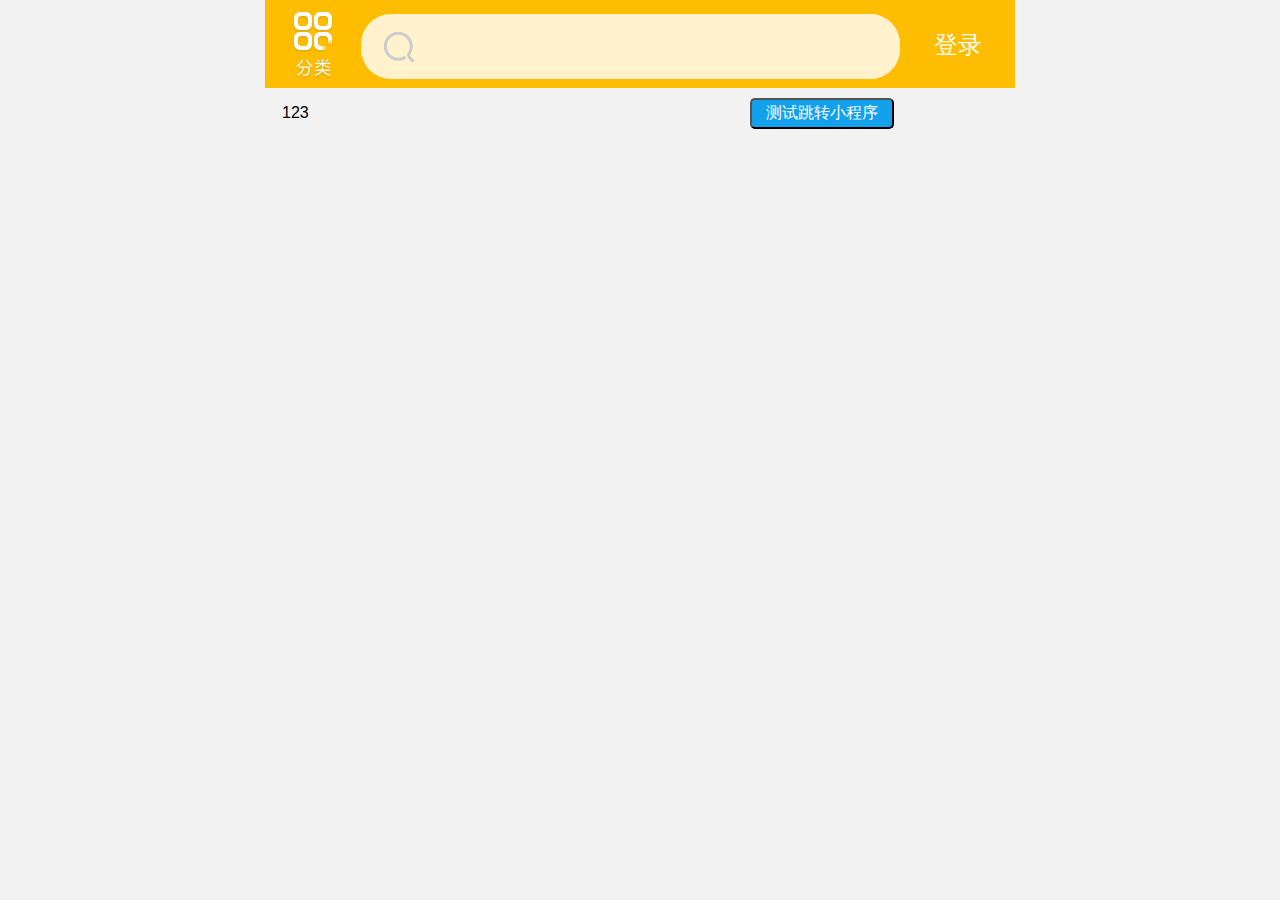
==== index.html @ 59f65b9d "提交信息" ====
<!DOCTYPE html>
<html lang="en">

<head>
    <meta charset="UTF-8">
    <meta name="viewport" content="width=device-width, initial-scale=1.0,
    maximum-scale=1.0 minimum-scale=1.0 ,user-scalable=no">
    <meta http-equiv="X-UA-Compatible" content="ie=edge">
    <link rel="stylesheet" href="css/normalize.css" type="text/css" />
    <link rel="stylesheet" href="css/index.css" type="text/css" />
    <script src="js/jquery-2.1.4.js"></script>
    <script type="text/javascript" src="https://res.wx.qq.com/open/js/jweixin-1.3.2.js"></script>
    <script src="js/index.js"></script>
    <title>小程序嵌套H5跳转并传参</title>
</head>

<body>
    <!-- 搜索栏start -->
    <div class="search-content">
        <a href="javascript:;" class="category"></a>
        <div class="search-box">
            <form action="" method="">
                <input type="search" name="" id="p-name" />
            </form>
        </div>
        <a href="javascript:;" class="login">登录</a>

    </div>
    <!-- 搜索栏end -->
	<section>
		<div class="con">
			<input type="text" id="testinput" placeholder="请输入号码" value="123" class="input"/>
	        <button type="button" id="testbtn" class="btn">测试跳转小程序</button>
		</div>
	</section>

    <script>
    	function GetQueryString(name) { //截取链接中的参数
		    var reg = new RegExp("(^|&)" + name + "=([^&]*)(&|$)");
		    var r = window.location.search.substr(1).match(reg);
		    if (r != null) return unescape(r[2]); return null;
		}
    	var testarg = GetQueryString("testarg");
    	var channel = GetQueryString("channel");
    	alert("小程序传递过来的参数testarg："+testarg+"channel："+channel);
		$(document).on('click', '#testbtn',function(){
			if (channel && channel == 'wechat'){
				var testnum = $("#testinput").val();
			    wx.miniProgram.navigateTo({
			        url: '/home/home?phone？testnum='+testnum,//此处的url是你小程序里面页面的路由
			    });
			} 
		});
    	
    </script>

</body>

</html>
---- css/index.css ----
body {
    min-width: 320px;
    max-width: 750px;
    width: 10rem;
    margin: 0 auto;
    line-height: 1.5;
    background-color: #f2f2f2;
    font-family: Arial, Helvetica, STHeiTi, sans-serif;
}

a {
    text-decoration: none;
}

input {
    outline: none;
    border: 0;
}

@media screen and (min-width:750px) {
    html {
        font-size: 75px!important;
    }
}

.search-content {
    height: 1.173333rem;
    width: 10rem;
    background-color: #FFBD00;
    position: fixed;
    left: 50%;
    transform: translateX(-50%);
    display: flex;
}

.search-content .category {
    width: .586667rem;
    height: .933333rem;
    margin: .133333rem .346667rem .08rem;
    background: url(../images/category.png) no-repeat;
    background-size: .586667rem .933333rem;
}

.search-box {
    flex: 1;
    height: .866667rem;
    background-color: #FFF2CC;
    border-radius: .4rem;
    margin-top: .186667rem;
    overflow: hidden;
}

.search-box::before {
    content: "";
    float: left;
    height: .48rem;
    width: .48rem;
    background: url(../images/search.png) no-repeat;
    background-size: .48rem .48rem;
    margin: .2rem .266667rem;
}

#p-name {
    height: .866667rem;
    width: 6.133333rem;
    float: right;
    background-color: #FFF2CC;
}

.search-content .login {
    line-height: .933333rem;
    width: 1rem;
    color: #fff;
    font-size: .32rem;
    text-align: center;
    margin: .133333rem .266667rem .08rem;
}

section{
	padding-top:1.173333rem;
	height: 5rem;
    width: 10rem;
}
.con{
	padding: 10px 15px;
    position: relative;
    display: -webkit-box;
    display: -webkit-flex;
    display: flex;
    -webkit-box-align: center;
    -webkit-align-items: center;
    align-items: center;
}
.input{
	width: 50%;
    border: 0;
    outline: 0;
    -webkit-appearance: none;
    background-color: transparent;
    font-size: inherit;
    color: inherit;
    height: 1.47058824em;
    font-size: 16px;
    line-height: 1.47058824;
}
.btn{
	position: relative;
    display: block;
    margin-left: auto;
    margin-right: auto;
    padding-left: 14px;
    padding-right: 14px;
    box-sizing: border-box;
    font-size: 16px;
    text-align: center;
    text-decoration: none;
    color: #fff;
    line-height: 1.55555556;
    border-radius: 5px;
    -webkit-tap-highlight-color: rgba(0,0,0,0);
    overflow: hidden;
    background-color: #13a1ed;
}
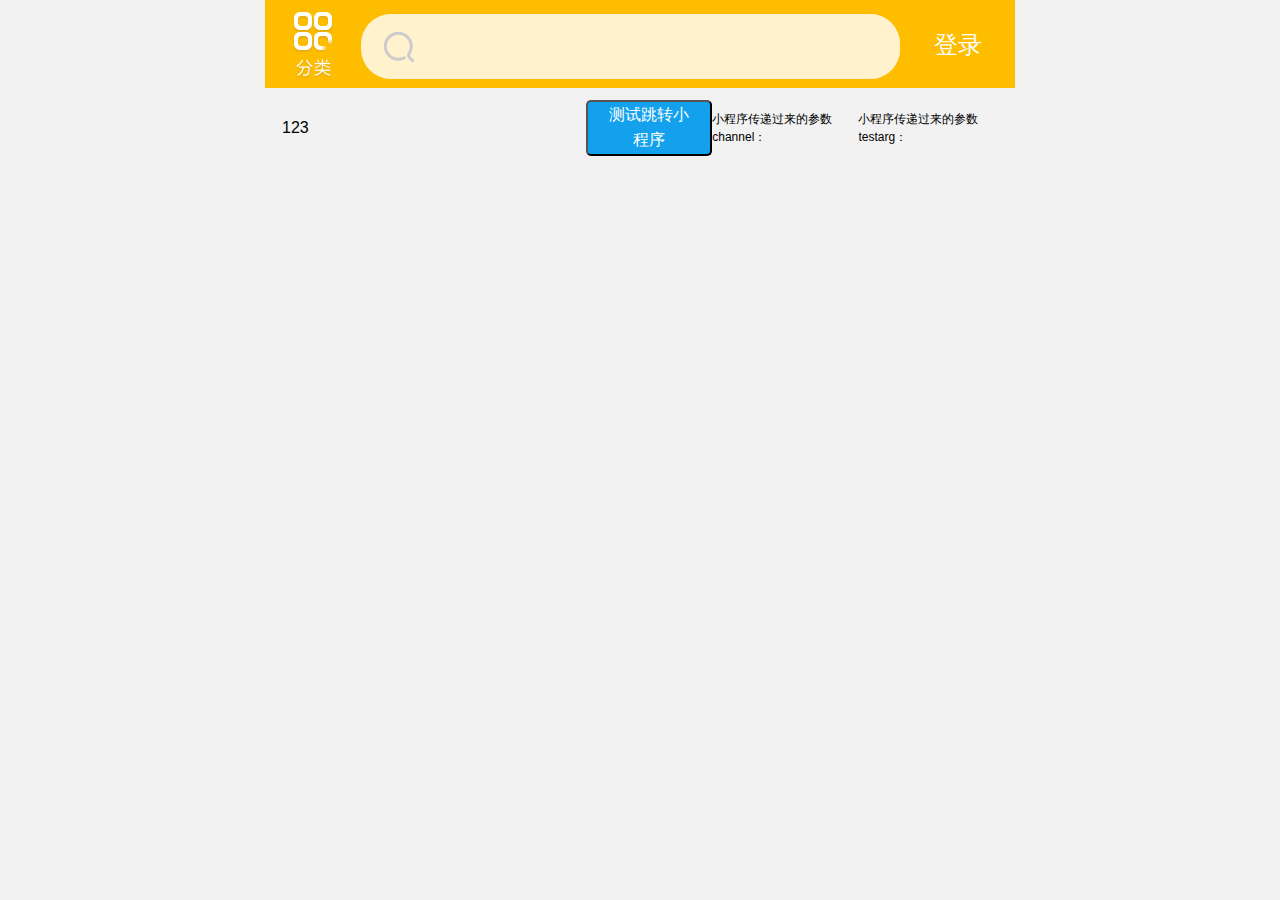
==== commit 2c094759: "122" ====
--- a/index.html
+++ b/index.html
@@ -31,6 +31,8 @@
 		<div class="con">
 			<input type="text" id="testinput" placeholder="请输入号码" value="123" class="input"/>
 	        <button type="button" id="testbtn" class="btn">测试跳转小程序</button>
+			<P>小程序传递过来的参数channel：<span id="channel"></span></p>
+			<P>小程序传递过来的参数testarg：<span id="testarg"></span></p>
 		</div>
 	</section>
 
@@ -42,12 +44,13 @@
 		}
     	var testarg = GetQueryString("testarg");
     	var channel = GetQueryString("channel");
-    	alert("小程序传递过来的参数testarg："+testarg+"channel："+channel);
+		$("#channel").html(channel);
+    	$("#testarg").html(testarg);
 		$(document).on('click', '#testbtn',function(){
 			if (channel && channel == 'wechat'){
 				var testnum = $("#testinput").val();
-			    wx.miniProgram.navigateTo({
-			        url: '/home/home?phone？testnum='+testnum,//此处的url是你小程序里面页面的路由
+			    wx.miniProgram.switchTab({
+			        url: '/pages/home/home'  //此处的url是你小程序里面页面的路由 tab页不可以传参
 			    });
 			} 
 		});
@@ -56,4 +59,4 @@
 
 </body>
 
-</html>+</html>
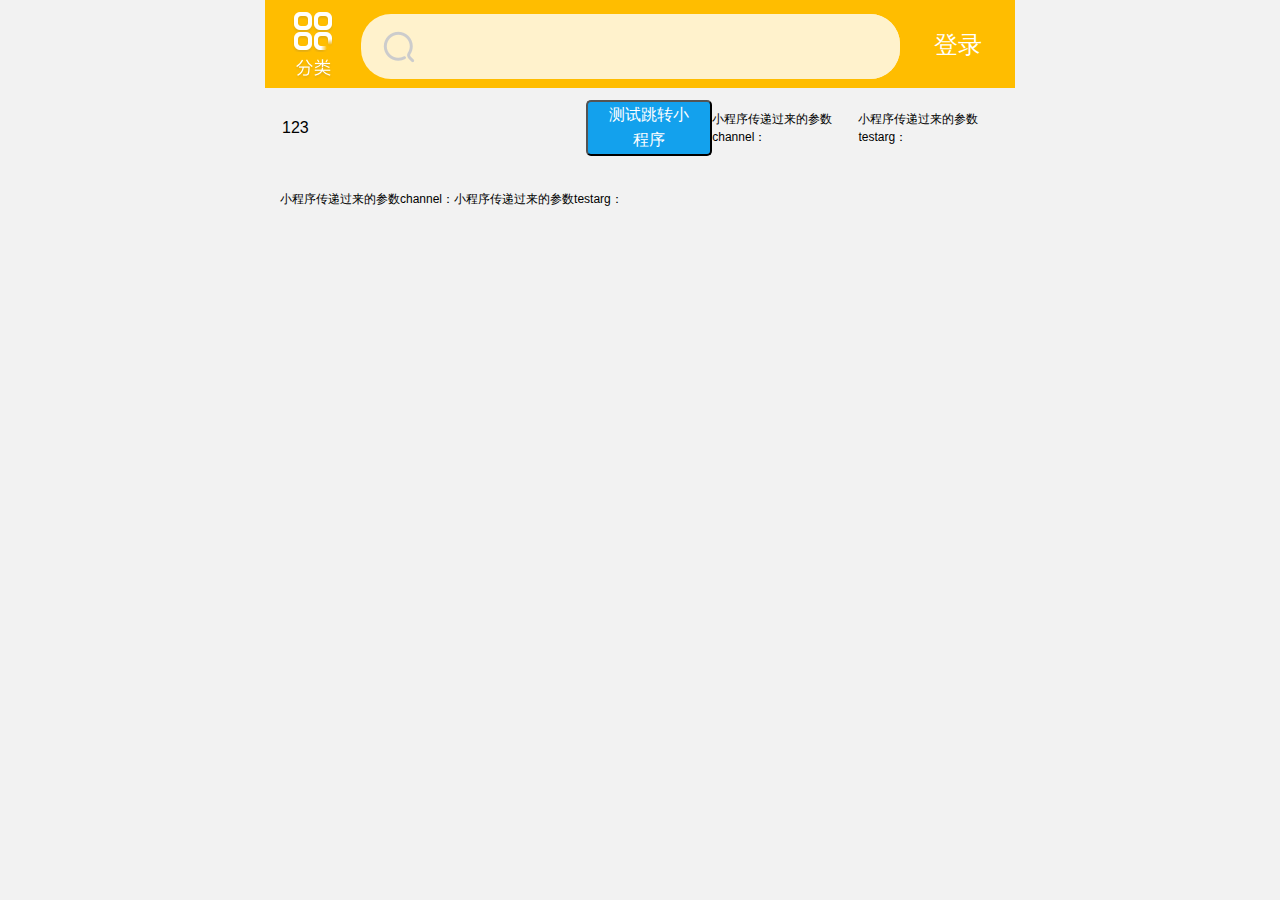
==== commit c2ea7e91: "12" ====
--- a/index.html
+++ b/index.html
@@ -30,7 +30,11 @@
 	<section>
 		<div class="con">
 			<input type="text" id="testinput" placeholder="请输入号码" value="123" class="input"/>
-	        <button type="button" id="testbtn" class="btn">测试跳转小程序</button>
+	                <button type="button" id="testbtn" class="btn">测试跳转小程序</button>
+			<P>小程序传递过来的参数channel：<span id="channel"></span></p>
+			<P>小程序传递过来的参数testarg：<span id="testarg"></span></p>
+		</div>
+		<div class="con">
 			<P>小程序传递过来的参数channel：<span id="channel"></span></p>
 			<P>小程序传递过来的参数testarg：<span id="testarg"></span></p>
 		</div>
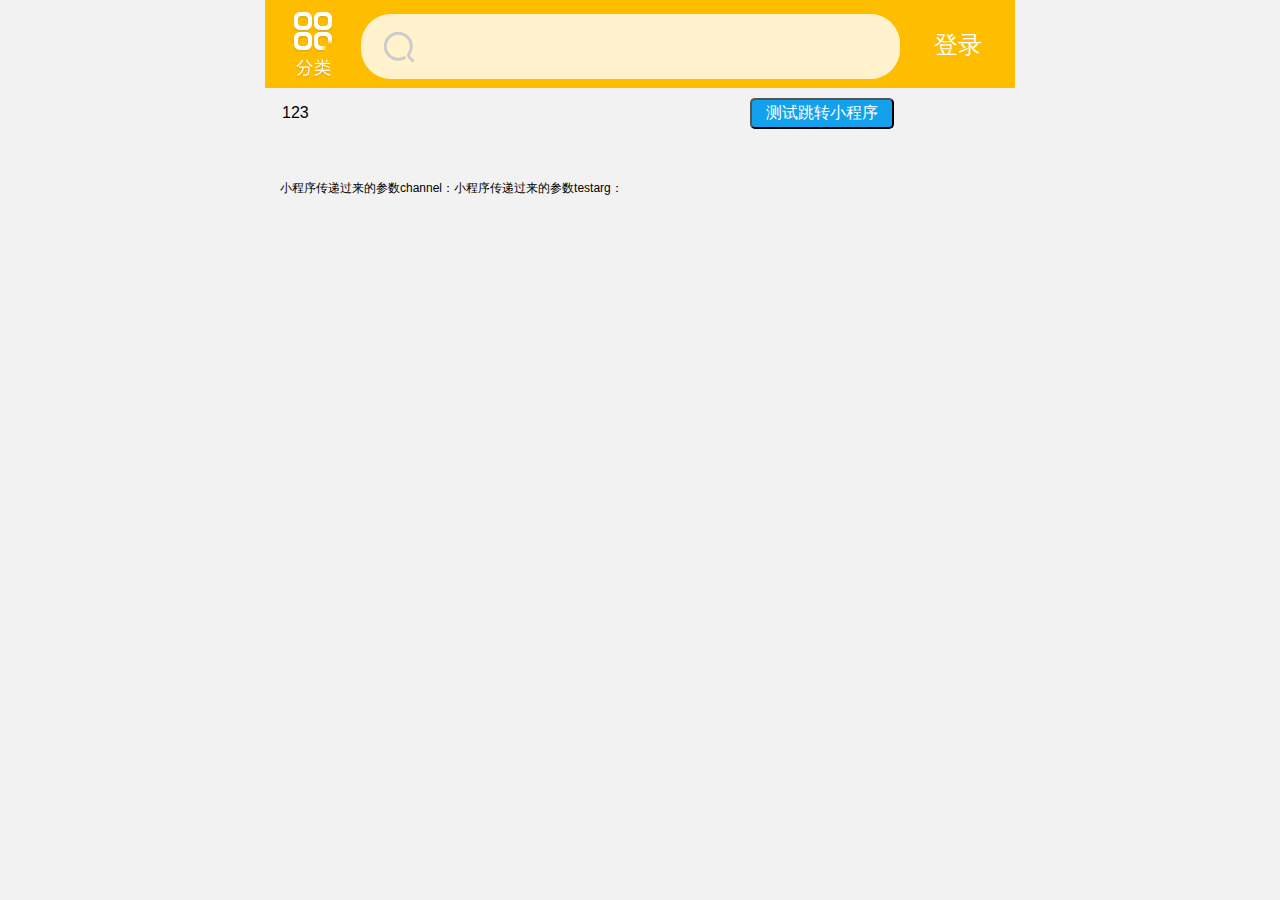
==== commit 2677a85e: "12211" ====
--- a/index.html
+++ b/index.html
@@ -30,12 +30,15 @@
 	<section>
 		<div class="con">
 			<input type="text" id="testinput" placeholder="请输入号码" value="123" class="input"/>
+			<br/>
 	                <button type="button" id="testbtn" class="btn">测试跳转小程序</button>
+			<br/>
+		</div>
+		<br/>
+		<div class="con">
+			<br/>
 			<P>小程序传递过来的参数channel：<span id="channel"></span></p>
-			<P>小程序传递过来的参数testarg：<span id="testarg"></span></p>
-		</div>
-		<div class="con">
-			<P>小程序传递过来的参数channel：<span id="channel"></span></p>
+			<br/>
 			<P>小程序传递过来的参数testarg：<span id="testarg"></span></p>
 		</div>
 	</section>
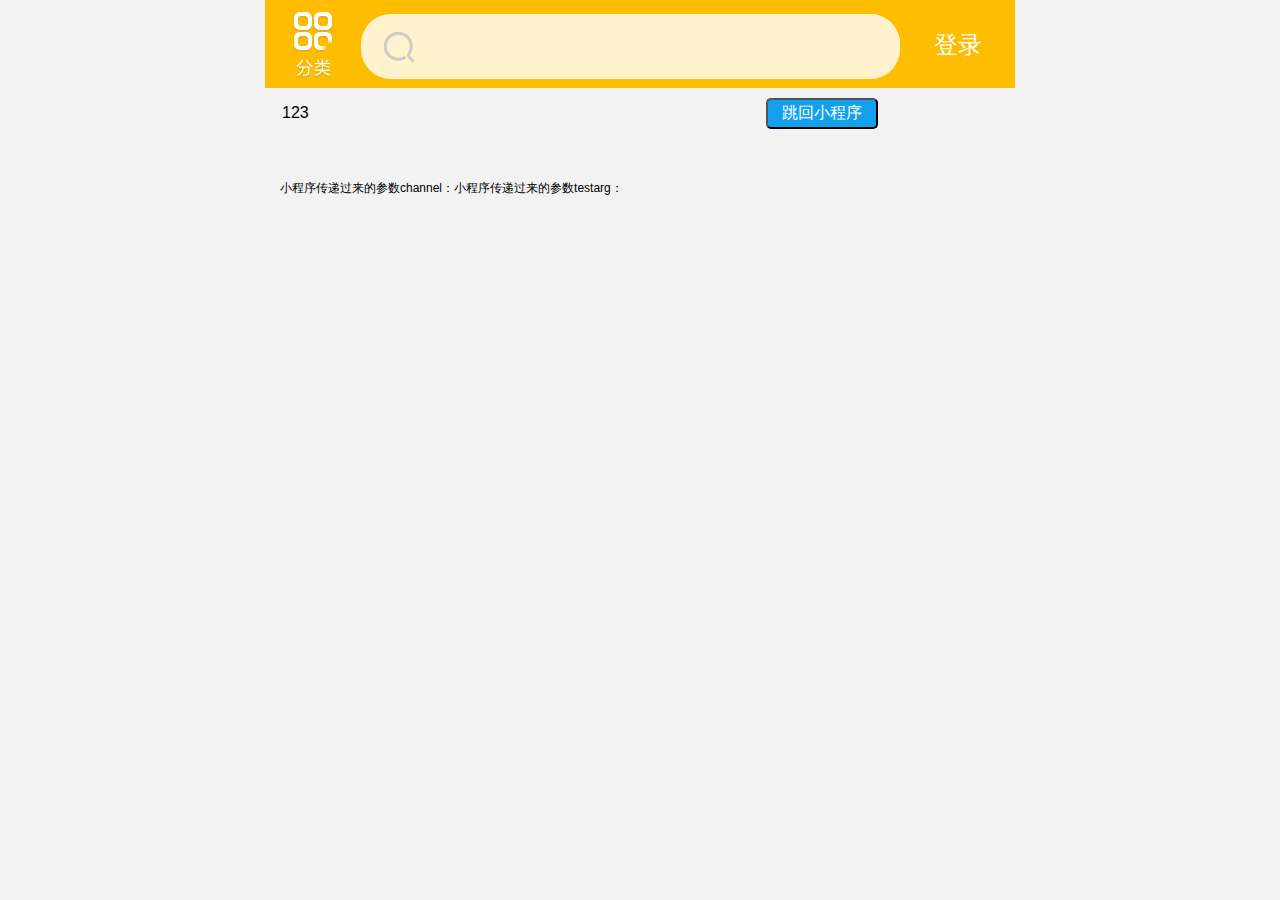
==== commit 0028f74a: "12" ====
--- a/index.html
+++ b/index.html
@@ -11,7 +11,7 @@
     <script src="js/jquery-2.1.4.js"></script>
     <script type="text/javascript" src="https://res.wx.qq.com/open/js/jweixin-1.3.2.js"></script>
     <script src="js/index.js"></script>
-    <title>小程序嵌套H5跳转并传参</title>
+    <title>小程序嵌套H5跳回小程序首页并传参</title>
 </head>
 
 <body>
@@ -31,7 +31,7 @@
 		<div class="con">
 			<input type="text" id="testinput" placeholder="请输入号码" value="123" class="input"/>
 			<br/>
-	                <button type="button" id="testbtn" class="btn">测试跳转小程序</button>
+	                <button type="button" id="testbtn" class="btn">跳回小程序</button>
 			<br/>
 		</div>
 		<br/>
